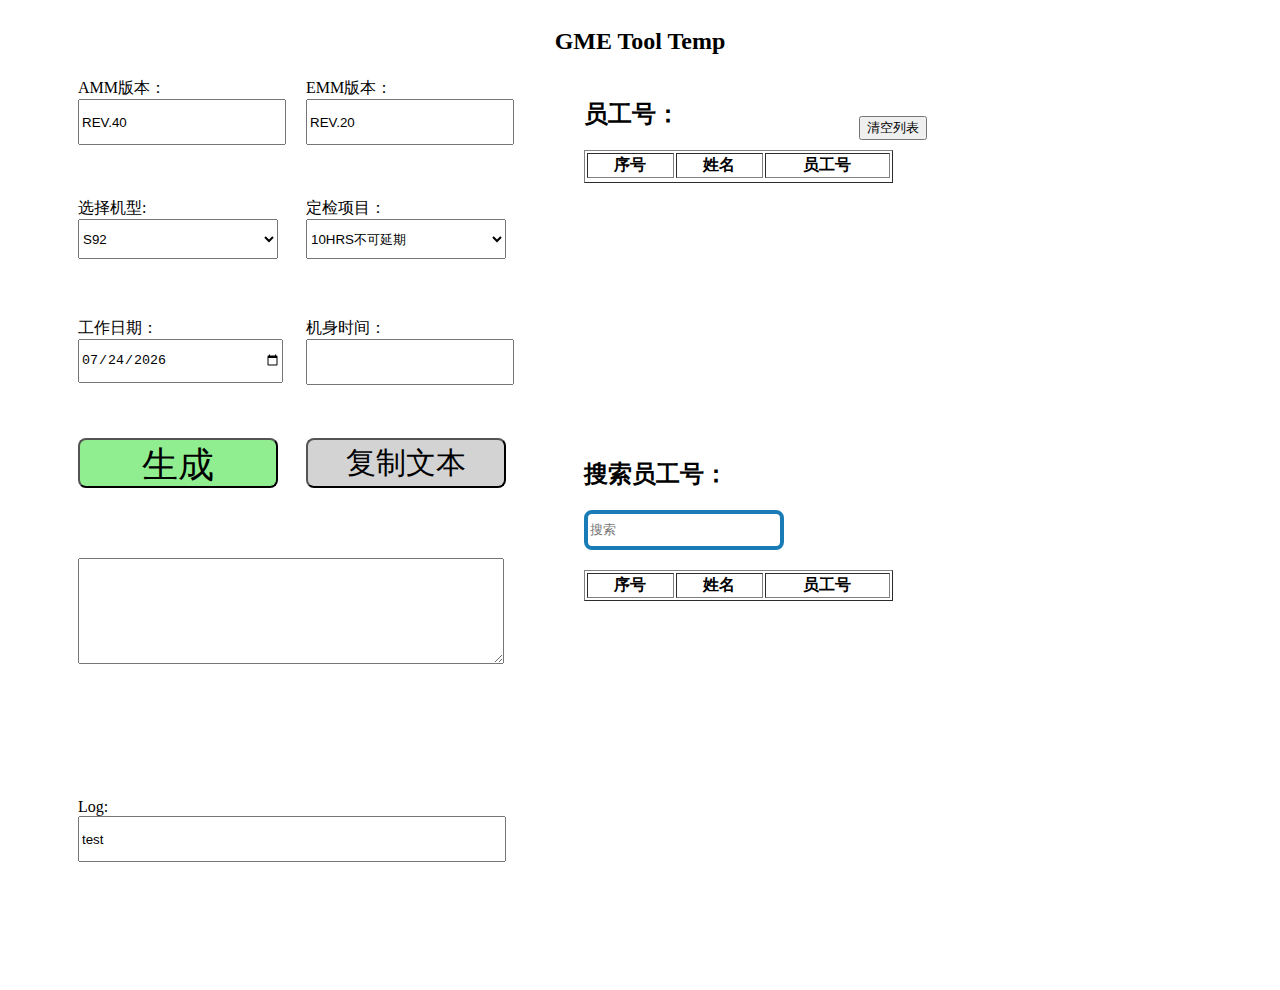
==== GmeToolWeb/index.html @ 22fca821 "Change the appearance of the website by using gird layout" ====
<!DOCTYPE html>
<html>
  <head>
    <meta charset="utf-8">
    <title>S92Tool</title>
    <link rel="stylesheet" type="text/css" href="./styles/S92ToolStyles.css">  
  </head>

  
  
  <body>
    <div class="gird-container">
      <div class="gird-header">
        <h2>GME Tool Temp</h2>
      </div>
      <div class="AMMRevArea">
        <label>AMM版本：<br>
          <input type="text" class="inputText" id="AMM" >
        </label>
      </div>
      <div class="EMMRevArea">
        <label>EMM版本：<br>
          <input type="text" class="inputText" id="EMM" >
        </label>
        
      </div>
      <div class="craftArea">
        <label>选择机型:<br>
          <select id="craftModel" onchange="changeAircraft()">
            <option value="S92" selected>S92</option>
            <option value="S76C">S76C</option>
          </select>
        </label> 
      </div>
      <div class="projectAera">
        <label>定检项目：<br>
          <select id="selectProject"></select>
        </label>
      </div>
      <div class="dateArea">
        <label>工作日期：<br>
          <input type="date" class="inputText" id="dateSelect">
        </label>
      
      </div>
      <div class="flightTimeArea">
        <label>机身时间：<br>
          <input type="text" class="inputText" id="FuselageTime">
        </label>
      </div>
      <div class="generateButtonArea">
        <button id="buttonGenerate">生成</button> 
      </div>
      <div class="copyButtonArea">
        <button id="buttonCopy" >复制文本</button> 
      </div>
      <div class="textYJArea">
        <textarea id="textYj" cols="20" rows="3" ></textarea>
      </div>

      <div class="stickyWorkerArea">
        <h2>员工号：</h2>
        <table border="1" id="skickyTable">
          <tr>
            <th>序号</th>
            <th>姓名</th>
            <th>员工号</th>
          </tr>
          <tbody id="sticky-tb">
            <tr id="sticky-tr"></tr>
          </tbody>
        </table>
      </div>
      <div class="clearWorkerBtnDiv">
        <input type="button" id="clearWorkerbutton" onclick="clearWorkerTable()" value="清空列表" >
      </div>
      <div class="FindWorkerArea">
        <div id="searchBox" >
          <h2>搜索员工号：</h2>
          <input type="search" id="WorkerSearch" placeholder="搜索" oninput="oninputSearch()">
        </div>
  
        <div id="containTable">
          <table border="1" id="WorkerTable">
            <tr>
              <th>序号</th>
              <th>姓名</th>
              <th>员工号</th>
            </tr>
            <tbody id="tb"></tbody>
          </table>
        </div>
      </div>
      <div class="logArea">
        <label>Log:<br>
          <input type="text" class="textLog" id="logIputText" width:420px value="test">
        </label>
      </div>
    </div>

  </body>

  <script type="text/javascript" src="./scripts/S92Tool.js"></script>

</html>
---- GmeToolWeb/styles/S92ToolStyles.css ----
.gird-container {
  display: grid;
  grid-template-columns:  50px 1fr 1fr 30px 1fr 1fr 1fr 50px;
  grid-template-rows:50px 100px 100px 100px 100px 100px 100px 1fr 100px;
  grid-gap: 20px;
  
}
.gird-header {
  grid-column: 2/8;
  grid-row: 1;
  justify-self: center;
  /* background-color: darkslategray; */
}   
.AMMRevArea{
  grid-column: 2/3;
  grid-row: 2;
}

.EMMRevArea{
  grid-column: 3/4;
  grid-row: 2;
}
.craftArea{
  grid-column: 2/3;
  grid-row: 3;
}
.projectAera{
  grid-column: 3/4;
  grid-row: 3;
}
.dateArea{
  grid-column: 2/3;
  grid-row: 4;
}
.flightTimeArea{
  grid-column: 3/4;
  grid-row: 4;
}
.generateButtonArea{
  grid-column: 2/3;
  grid-row: 5;
}
.copyButtonArea{
  grid-column: 3/4;
  grid-row: 5;
}
.textYJArea{
  grid-column: 2/4;
  grid-row: 6/8;
}

.stickyWorkerArea{
  grid-column: 5/8;
  grid-row: 2/5;
}
.FindWorkerArea{
  grid-column: 5/8;
  grid-row: 5/10;
}
.logArea{
  grid-column: 2/4;
  grid-row: 8;
}
.clearWorkerBtnDiv{
  grid-column: 6/7;
  grid-row: 2;
  justify-self: center;
  align-self:center;
}



.hour{
  width:60px;
}
.min{
  width:30px;
}
#result{
  width:106px;
}

h1 {
color: brown;
}



#buttonGenerate{
  background-color:lightgreen;
  font-size:36px;
  width:200px;
  height:50px;
  border-radius: 8px;
}
#buttonCopy{
  background-color:lightgrey;
  font-size:30px;
  width:200px;
  height:50px;
  border-radius: 8px;
  
}


.AMM{
  margin-right:20px
}
.EMM{
  margin-left:20px
}

table{
  width:50%;
  /*border-collapse:collapse;*/
 
}

td
{
    text-align:center;
}

#WorkerSearch{
  border-radius: 8px;
  margin-bottom:20px;
  width: 200px;
  height:40px;
  border: 4px solid rgb(25, 124, 182);
}




.findWorker{
  margin-top:50px;
}

select{
  width:200px;
  height:40px;
}

.inputText{
  width:200px;
  height:40px;
}

#textYj{
  width:420px;
  height:100px;
}

.textLog{
  width:420px;
  height:40px;
}
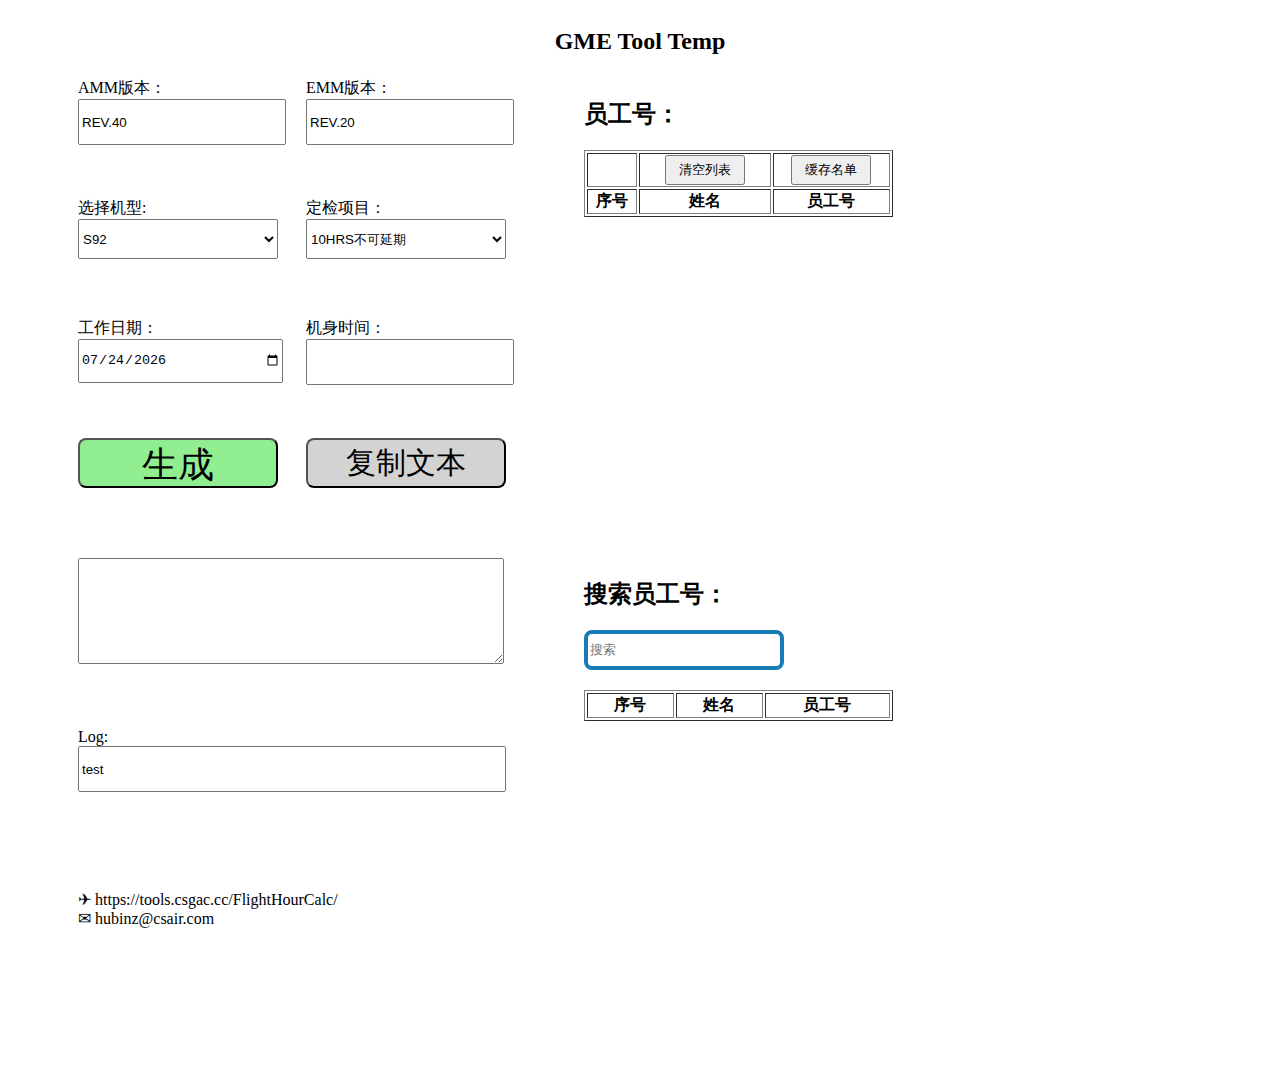
==== commit 02ac23d2: "GmeTool添加缓存功能" ====
--- a/GmeToolWeb/index.html
+++ b/GmeToolWeb/index.html
@@ -3,6 +3,7 @@
   <head>
     <meta charset="utf-8">
     <title>S92Tool</title>
+    <!-- <link rel="stylesheet" href="./styles/styles.css"> -->
     <link rel="stylesheet" type="text/css" href="./styles/S92ToolStyles.css">  
   </head>
 
@@ -62,18 +63,22 @@
         <h2>员工号：</h2>
         <table border="1" id="skickyTable">
           <tr>
+            <td></td>
+            <td><input type="button" id="clearWorkerbutton" onclick="clearWorkerTable()" value="清空列表" ></td>
+            <td><input type="button" id="saveList"  value="缓存名单" ></td>
+          </tr>
+          <tr>
             <th>序号</th>
             <th>姓名</th>
             <th>员工号</th>
           </tr>
-          <tbody id="sticky-tb">
-            <tr id="sticky-tr"></tr>
-          </tbody>
+          <tbody id="stickyTb"></tbody>
         </table>
       </div>
-      <div class="clearWorkerBtnDiv">
+      <!-- <div class="clearWorkerBtnDiv">
         <input type="button" id="clearWorkerbutton" onclick="clearWorkerTable()" value="清空列表" >
-      </div>
+        <input type="button" id="saveList"  value="缓存名单" >
+      </div> -->
       <div class="FindWorkerArea">
         <div id="searchBox" >
           <h2>搜索员工号：</h2>
@@ -96,9 +101,21 @@
           <input type="text" class="textLog" id="logIputText" width:420px value="test">
         </label>
       </div>
+      <div class="contactDiv">
+        <span>&#9992  https://tools.csgac.cc/FlightHourCalc/</span>
+        <br/>
+        <span>&#9993  hubinz@csair.com</span>
+      </div>
     </div>
 
+
+
   </body>
+  <script type="text/javascript" src="./scripts/AMM-EMM.js"></script>
+  <script type="text/javascript" src="./scripts/S92Project.js"></script>
+  <script type="text/javascript" src="./scripts/S76Project.js"></script>
+  <script type="text/javascript" src="./scripts/WorkerCode.js"></script>
+
 
   <script type="text/javascript" src="./scripts/S92Tool.js"></script>
 
--- a/GmeToolWeb/styles/S92ToolStyles.css
+++ b/GmeToolWeb/styles/S92ToolStyles.css
@@ -2,7 +2,7 @@
  .gird-container {
   display: grid;
   grid-template-columns:  50px 1fr 1fr 30px 1fr 1fr 1fr 50px;
-  grid-template-rows:50px 100px 100px 100px 100px 100px 100px 1fr 100px;
+  grid-template-rows:50px 100px 100px 100px 100px 150px 200px 1fr 100px;
   grid-gap: 20px;
   
 }
@@ -50,25 +50,50 @@
   grid-row: 6/8;
 }
 
+
+
 .stickyWorkerArea{
   grid-column: 5/8;
-  grid-row: 2/5;
+  grid-row: 2/6;
 }
+
+
+
 .FindWorkerArea{
   grid-column: 5/8;
-  grid-row: 5/10;
+  grid-row: 6/10;
 }
 .logArea{
   grid-column: 2/4;
-  grid-row: 8;
+  grid-row: 7/8;
 }
+
+
+.contactDiv{
+  grid-column: 2/4;
+  grid-row: 7/8;
+  justify-self: start;
+  align-self: end;
+}
+
+
+/* --------------清空+缓存 按钮区域----------------- */
 .clearWorkerBtnDiv{
   grid-column: 6/7;
-  grid-row: 2;
+  grid-row: 2/3;
   justify-self: center;
   align-self:center;
 }
-
+#clearWorkerbutton {
+  width:80px;
+  height:30px;
+  margin:0 5px 0 5px;
+}
+#saveList{
+  width:80px;
+  height:30px;
+  margin:0 5px 0 px;
+}
 
 
 .hour{
@@ -119,7 +144,7 @@
 
 td
 {
-    text-align:center;
+  text-align:center;
 }
 
 #WorkerSearch{
@@ -155,4 +180,5 @@
 .textLog{
   width:420px;
   height:40px;
-}+}
+
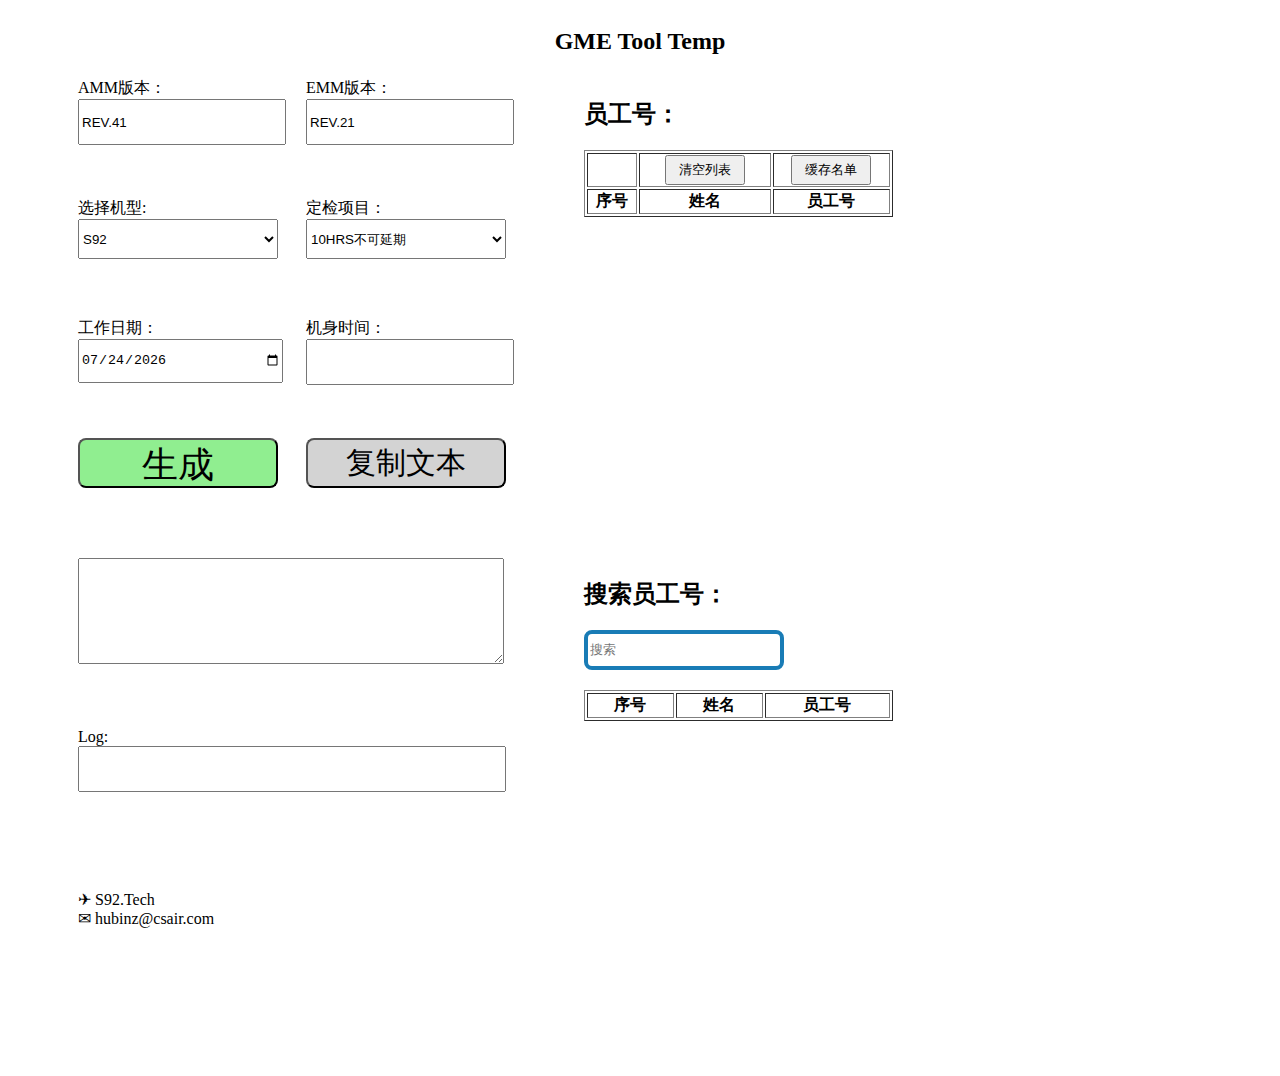
==== commit 94937db1: "GmeTool" ====
--- a/GmeToolWeb/index.html
+++ b/GmeToolWeb/index.html
@@ -2,7 +2,8 @@
 <html>
   <head>
     <meta charset="utf-8">
-    <title>S92Tool</title>
+    <title>GmeTool</title>
+    <link rel="icon" href="./image/favicon.ico">
     <!-- <link rel="stylesheet" href="./styles/styles.css"> -->
     <link rel="stylesheet" type="text/css" href="./styles/S92ToolStyles.css">  
   </head>
@@ -98,11 +99,11 @@
       </div>
       <div class="logArea">
         <label>Log:<br>
-          <input type="text" class="textLog" id="logIputText" width:420px value="test">
+          <input type="text" class="textLog" id="logIputText" width:420px value="">
         </label>
       </div>
       <div class="contactDiv">
-        <span>&#9992  https://tools.csgac.cc/FlightHourCalc/</span>
+        <span>&#9992  S92.Tech</span>
         <br/>
         <span>&#9993  hubinz@csair.com</span>
       </div>
--- a/GmeToolWeb/styles/S92ToolStyles.css
+++ b/GmeToolWeb/styles/S92ToolStyles.css
@@ -78,12 +78,13 @@
 
 
 /* --------------清空+缓存 按钮区域----------------- */
-.clearWorkerBtnDiv{
+/* .clearWorkerBtnDiv{
   grid-column: 6/7;
   grid-row: 2/3;
   justify-self: center;
   align-self:center;
-}
+} */
+
 #clearWorkerbutton {
   width:80px;
   height:30px;
@@ -94,6 +95,7 @@
   height:30px;
   margin:0 5px 0 px;
 }
+
 
 
 .hour{
